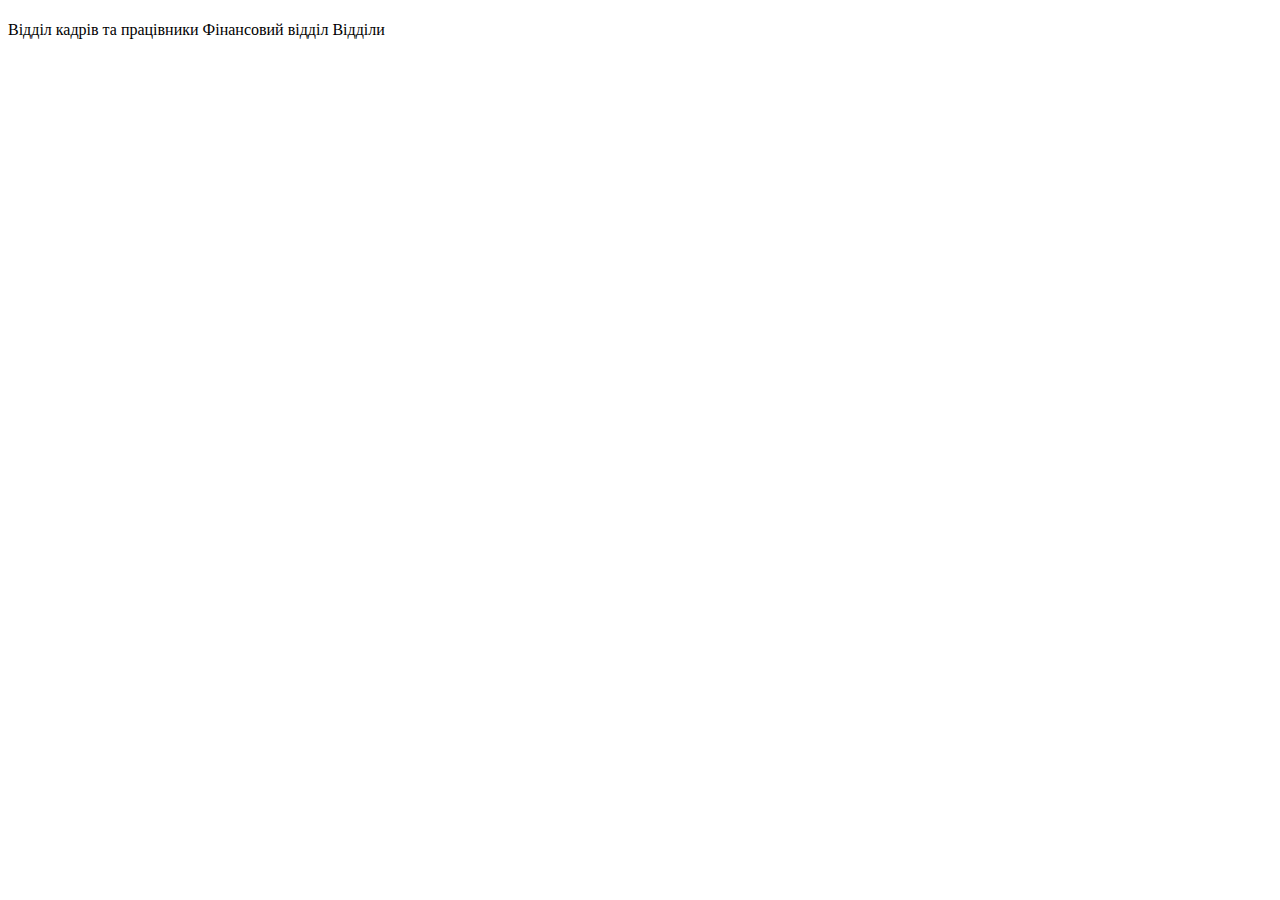
==== Kursova/target/classes/templates/index.html @ 55f61391 "Add files via upload" ====
<!DOCTYPE html>
<html lang="en" xmlns:th="http://www.thymeleaf.org">
    <head>
        <meta charset="UTF-8">
        <title>Головна</title>
        <link rel="stylesheet" th:href="@{/webjars/bootstrap/5.3.0-alpha2/dist/css/bootstrap.css}">
        <link th:rel="stylesheet" type="text/css" th:href="style.css">
    </head>
    <body class="text-center">
        <div class="container">
            <div class="text-wrapper">
                <h1 th:text="|Нарахування заробітної плати|"></h1>
            </div>
            <div class="button-wrapper">
                <a th:href="@{/employees}" class="btn btn-outline-info centerbutton">Відділ кадрів та працівники</a>
                <a th:href="@{/basis}" class="btn btn-outline-info centerbutton">Фінансовий відділ</a>
                <a th:href="@{/departments}" class="btn btn-outline-info centerbutton">Відділи</a>
            </div>
        </div>
        <script th:src="@{/webjars/jquery/3.6.4/dist/jquery.js}"></script>
        <script th:src="@{/webjars/popperjs__core/2.11.7/dist/umd/popper.js}"></script>
        <script th:src="@{/webjars/bootstrap/5.3.0-alpha2/dist/js/bootstrap.bundle.js}"></script>
    </body>
</html>
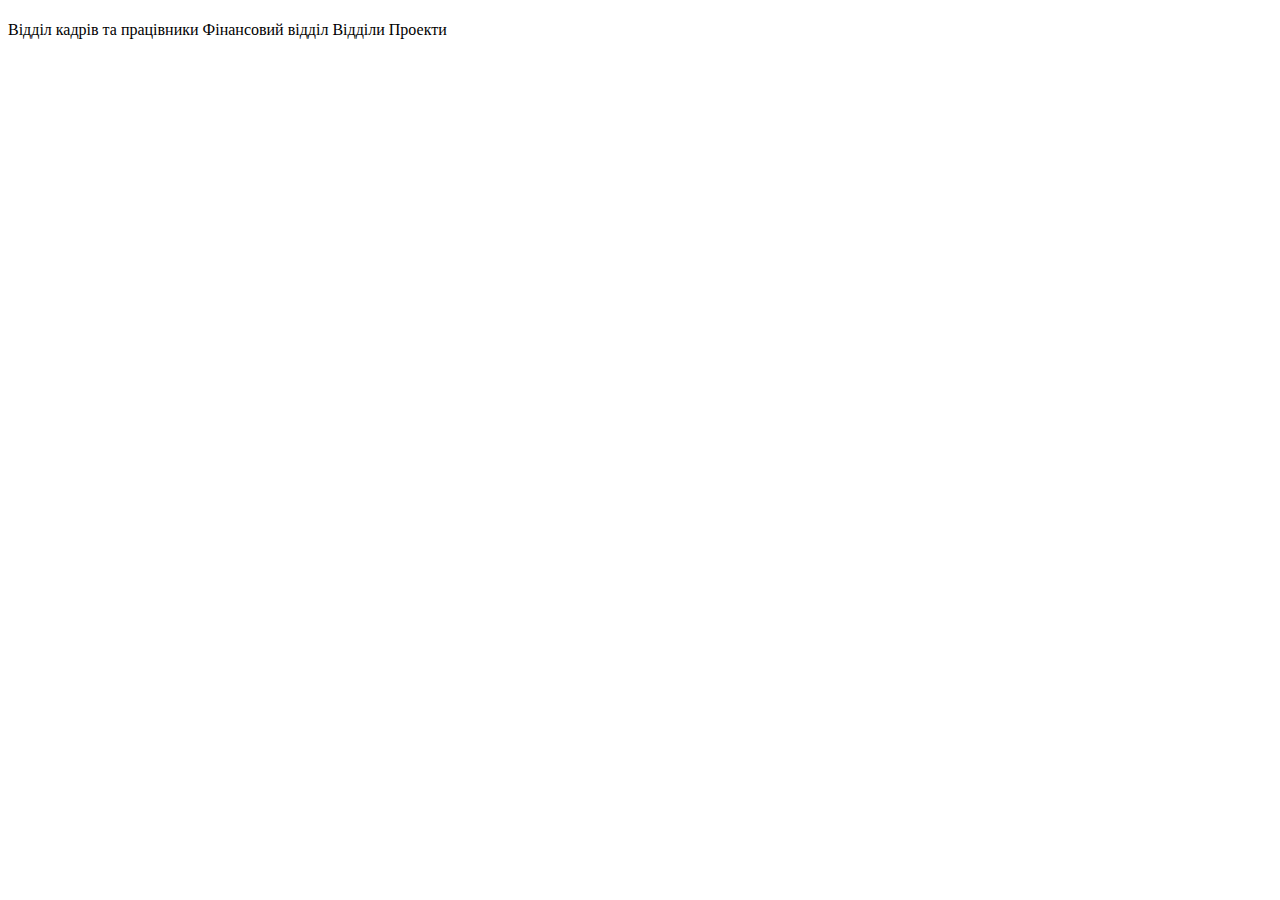
==== commit 7139bb69: "Add files via upload" ====
--- a/Kursova/target/classes/templates/index.html
+++ b/Kursova/target/classes/templates/index.html
@@ -15,6 +15,7 @@
                 <a th:href="@{/employees}" class="btn btn-outline-info centerbutton">Відділ кадрів та працівники</a>
                 <a th:href="@{/basis}" class="btn btn-outline-info centerbutton">Фінансовий відділ</a>
                 <a th:href="@{/departments}" class="btn btn-outline-info centerbutton">Відділи</a>
+                <a th:href="@{/projects}" class="btn btn-outline-info centerbutton">Проекти</a>
             </div>
         </div>
         <script th:src="@{/webjars/jquery/3.6.4/dist/jquery.js}"></script>
